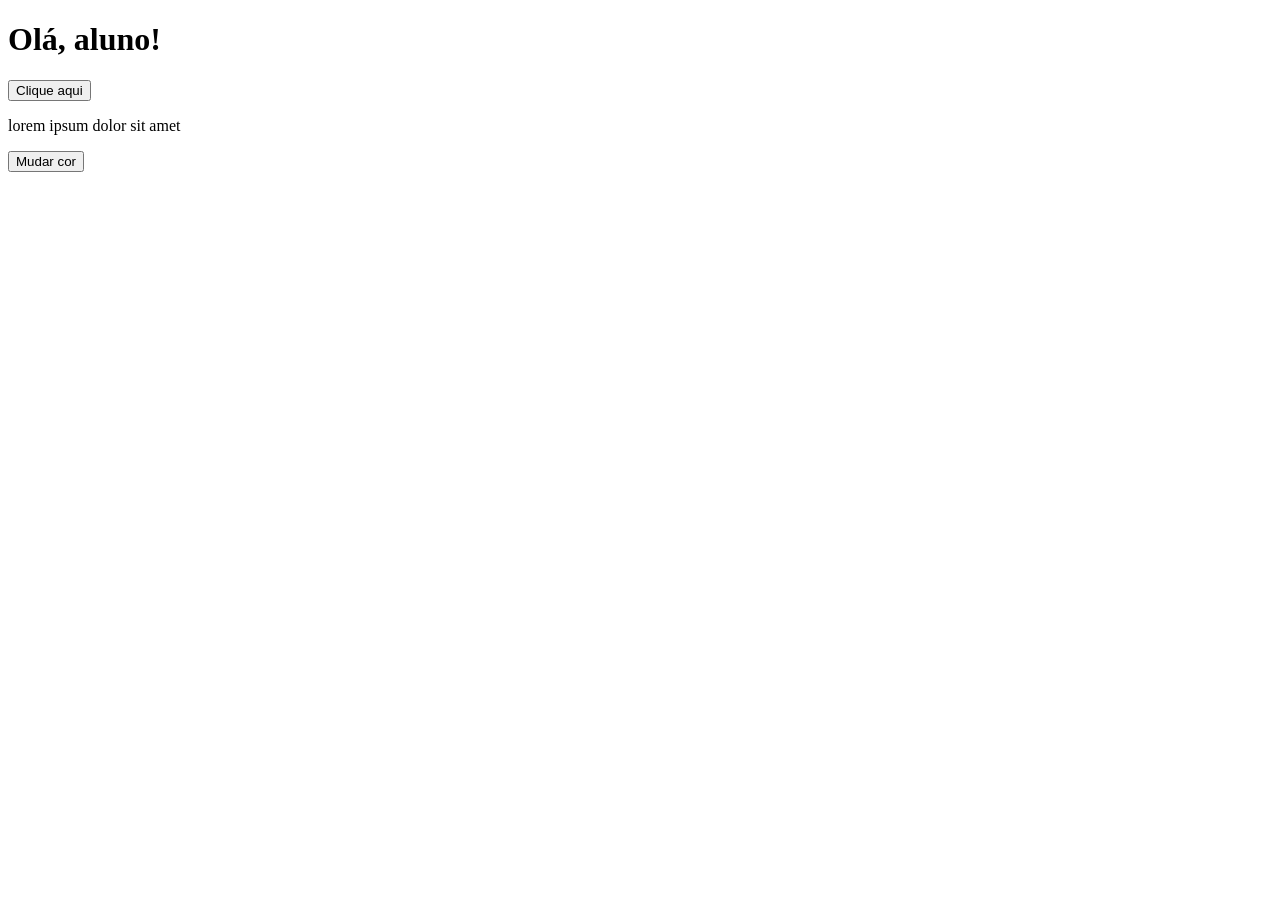
==== UC15 - DOM/index.html @ 432b22a3 "Add files via upload" ====
<!DOCTYPE html>
<html lang="en">
<head>
    <meta charset="UTF-8">
    <meta name="viewport" content="width=device-width, initial-scale=1.0">
    <title>Entendendo DOM</title>
</head>
<body>
    <h1 id="titulo">Olá, aluno!</h1>

    <button onclick="mudarTexto()">Clique aqui</button>

    <p id="mensagem">lorem ipsum dolor sit amet</p>

    <button onclick="mudarCor()">Mudar cor</button>

    <script src="script.js"></script>
</body>
</html>
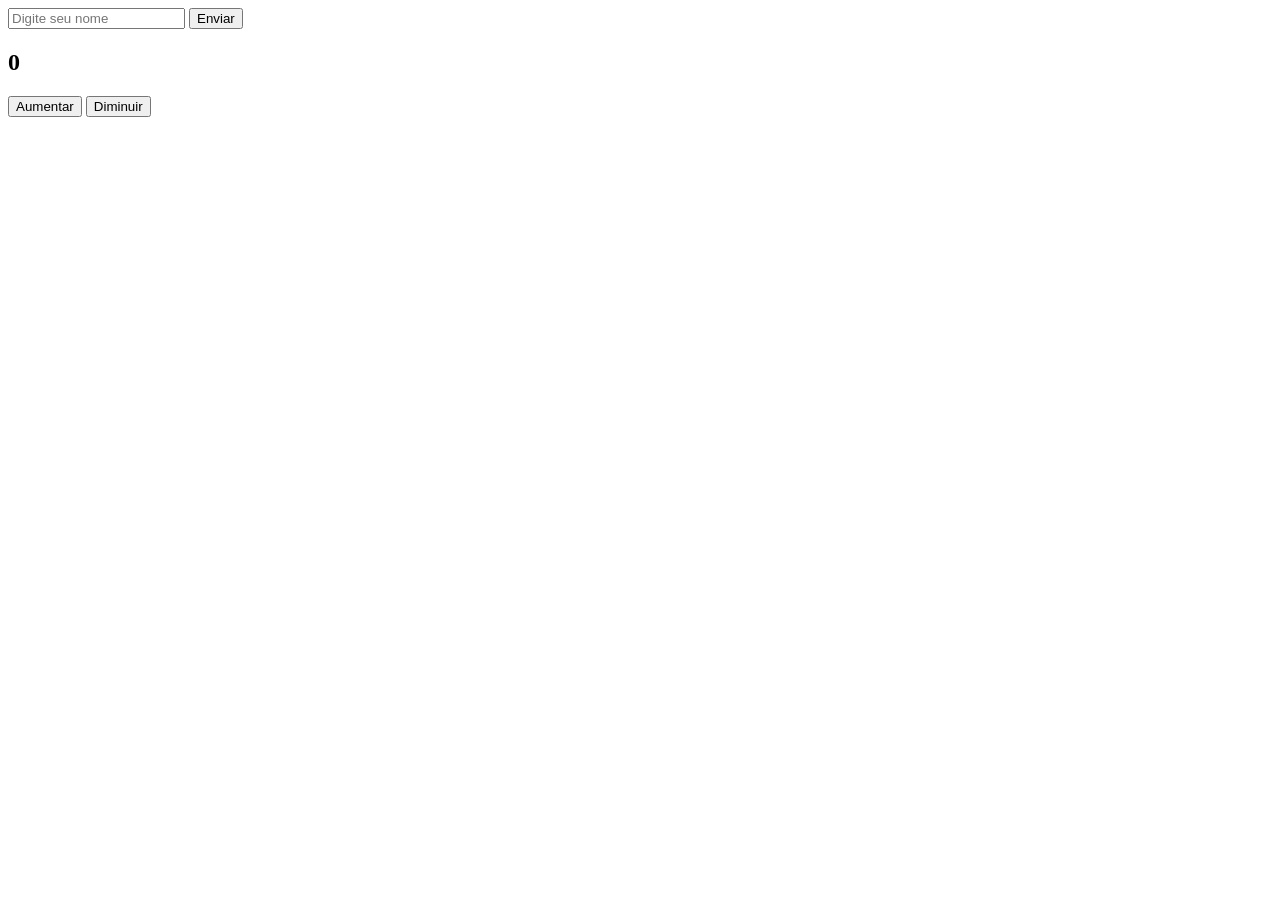
==== commit b069c902: "Add files via upload" ====
--- a/UC15 - DOM/index.html
+++ b/UC15 - DOM/index.html
@@ -6,6 +6,8 @@
     <title>Entendendo DOM</title>
 </head>
 <body>
+<!--
+    
     <h1 id="titulo">Olá, aluno!</h1>
 
     <button onclick="mudarTexto()">Clique aqui</button>
@@ -14,6 +16,20 @@
 
     <button onclick="mudarCor()">Mudar cor</button>
 
+-->
+
+    <!-- 18/09 -->
+
+    <input id="nome" type="text" placeholder="Digite seu nome">
+    <button onclick="mostrarNome()">Enviar</button>
+
+    <p id="resultado"></p>
+
+    <h2 id="numero">0</h2>
+
+    <button onclick="aumentar()">Aumentar</button>
+    <button onclick="diminuir()">Diminuir</button>
+
     <script src="script.js"></script>
 </body>
 </html>
